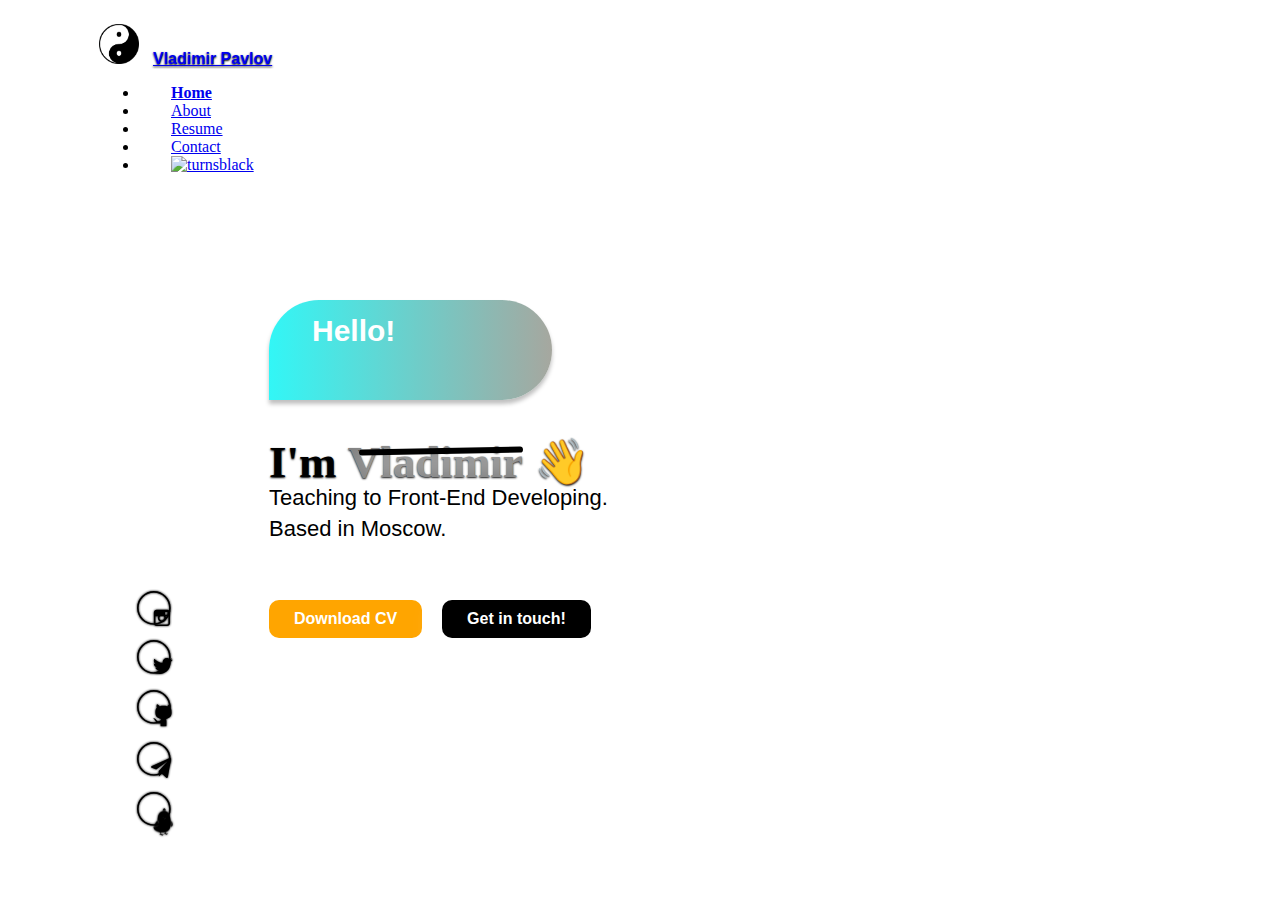
==== index.html @ 1256e6d9 "Add files via upload" ====
<!DOCTYPE html>
<html lang="en">
  <head>
    <meta charset="UTF-8" />
    <meta http-equiv="X-UA-Compatible" content="IE=edge" />
    <meta name="viewport" content="width=device-width, initial-scale=1.0" />
    <title>Vladimir Pavlov</title>
    <meta name="description" content="Resume Website Vladimir Pavlov" />
    <link
      href="https://cdn.jsdelivr.net/npm/bootstrap@5.2.0-beta1/dist/css/bootstrap.min.css"
      rel="stylesheet"
      integrity="sha384-0evHe/X+R7YkIZDRvuzKMRqM+OrBnVFBL6DOitfPri4tjfHxaWutUpFmBp4vmVor"
      crossorigin="anonymous"
    />
    <script
      src="https://cdn.jsdelivr.net/npm/bootstrap@5.2.0-beta1/dist/js/bootstrap.bundle.min.js"
      integrity="sha384-pprn3073KE6tl6bjs2QrFaJGz5/SUsLqktiwsUTF55Jfv3qYSDhgCecCxMW52nD2"
      crossorigin="anonymous"
    ></script>
    <link rel="stylesheet" href="style.css" />
    <style>
     
    </style>
    <link rel="apple-touch-icon" sizes="180x180" href="favicon_io/apple-touch-icon.png">
<link rel="icon" type="image/png" sizes="32x32" href="favicon_io/favicon-32x32.png">
<link rel="icon" type="image/png" sizes="16x16" href="favicon_io/favicon-16x16.png">
<link rel="manifest" href="/site.webmanifest">
  </head>
  <body>
    <header class="header">
      <nav class="navbar navbar-expand-lg">
        <div class="container-fluid">
          <a href=""><img class="vpimg" src="pngwing.com.png" alt="VP" width="40px" height="40px" /></a>
          
          <a class="navbar-brand" href="#"><span class="vpteXx">Vladimir Pavlov</span></a>

          <div
            class="collapse navbar-collapse d-flex justify-content-end"
            id="navbarNav"
          >
            <ul class="navbar-nav">
              <li class="nav-item">
                <a class="nav-link active" aria-current="page" href="index.html">Home</a>
              </li>
              <li class="nav-item">
                <a class="nav-link" href="about.html">About</a>
              </li>
              <li class="nav-item">
                <a class="nav-link" href="#">Resume</a>
              </li>
              <li class="nav-item">
                <a class="nav-link" href="#">Contact</a>
              </li>
              <li class="nav-item">
                <a class="nav-link" href="#"
                  ><img
                    src="Moon.svg"
                    alt="turnsblack"
                    width="20px"
                    height="20px"
                /></a>
              </li>
            </ul>
          </div>
        </div>
      </nav>
    </header>
    <div class="hightlight">
      <div class="hello"><b>Hello!</b></div>
    </div>
    <div class="about">
      <p>
        <b>I'm</b> <span class="mir"><b>Vladimir</b></span
        ><span id="lol"></span> 👋
      </p>
    </div>
    <div class="about_1">
      <p>Teaching to Front-End Developing.<br />Based in Moscow.</p>
    </div>
    <div class="buttons">
      <a href="https://vk.com/nxtyo"
        ><button class="button"><b>Download CV</b></button></a
      >
      <a href="https://vk.com/nxtyo"
        ><button class="button_1"><b>Get in touch!</b></button></a
      >
    </div>
    <div class="socials">
      <div class="eclipse_1"><img src="Facebook Eclipse.svg" alt=""> </div>
      <div class="eclipse_2"><img src="Facebook Eclipse.svg" alt=""> </div>
      <div class="eclipse_3"><img src="Facebook Eclipse.svg" alt=""> </div>
      <div class="eclipse_4"><img src="Facebook Eclipse.svg" alt=""> </div>
      <div class="eclipse_5"><img src="Facebook Eclipse.svg" alt=""> </div>
      
      <ul class="ul">
      <li  class="soc">       
        <a href=""><img src="Instagram Black.svg" alt="inst" /></a>
      </li>
      <li class="soc"><a href=""><img src="Twitter Bird Black.svg" alt="Twitter" /></a></li>
      <li class="soc"><a href=""><img src="GitHub Black.svg" alt="GitHub" /></a></li>
      <li class="soc sc"><a href=""><img src="Telegram Black.svg" alt="Telegram" /></a></li>
      <li class="soc"><a href=""><img src="Koo Black.svg" alt="Koo" /></a></li>
      
      
    </div>
    <div class="photo">
      <img src="kek.png" alt="">

    </div>
<div class="mail">

  <span class="lol1"></span>
  <span class="textmail"><b>proiqiz@gmail.com</b></span>
</div>
  </body>
</html>
---- style.css ----
.navbar-brand {
  font-weight: 900;
  font-family: "Segoe UI", Tahoma, Geneva, Verdana, sans-serif;
}
.nav-item {
  padding-left: 2em;
}
.header {
  padding: 1em;
}
.active {
  font-weight: bold;
}
.hello {
  display: flex;
  flex-direction: row;
  align-items: flex-start;
  padding: 14px 43px;
  gap: 10px;

  position: absolute;
  width: 197px;
  height: 72px;
  left: 269px;
  top: 300px;

  background: linear-gradient(90deg, #32f6f6 0%, #a6a79f 100%);
  box-shadow: 0px 4px 4px rgba(0, 0, 0, 0.25);
  border-radius: 50px 50px 50px 0px;
  font-size: 30px;
  font-family: "Segoe UI", Tahoma, Geneva, Verdana, sans-serif;
  color: white;
}
.about {
  font-size: 45px;
  text-shadow: 0px 1px 2px black;
  position: absolute;
  display: flex;
  left: 269px;
  top: 390px;
  gap: 10px;
}
.mir {
  color: grey;
  text-shadow: black;
}
.about_1 {
  position: absolute;
  display: flex;
  left: 269px;
  top: 460px;
  gap: 10px;
  line-height: 31px;
  font-size: 22px;
  font-family: Verdana, Geneva, Tahoma, sans-serif;
}
.buttons {
  position: absolute;
  display: flex;
  left: 269px;
  top: 600px;
  gap: 20px;
}
.button {
  background-color: orange; /* Green */
  border: none;
  color: white;
  padding: 10px 25px;
  text-align: center;
  text-decoration: none;
  display: inline-block;
  font-size: 16px;
  border-radius: 10px;
  box-shadow: 0px 10px 25px;
}
.button_1 {
  background-color: black; /* Green */
  border: none;
  color: white;
  padding: 10px 25px;
  text-align: center;
  text-decoration: none;
  display: inline-block;
  font-size: 16px;
  border-radius: 10px;
  box-shadow: 0px 10px 25px;
}
#lol {
  background-color: black; /* Green */
  border: none;
  color: white;
  padding: 3px 82px;
  text-align: center;
  text-decoration: none;
  display: inline-block;
  font-size: 16px;
  border-radius: 10px;
  box-shadow: 0px 10px 25px;
  position: absolute;
  left: 90px;
  top: 58px;
  transform: rotate(-1deg);
}
.ul {
  list-style-type: none;
}
.socials {
  position: absolute;
  left: 100px;
  top: 580px;
  z-index: 999;
}
.soc {
  padding: 13px;
  filter: drop-shadow(0px 0px 1px black);
}
.eclipse_1 {
  position: absolute;
  left: 37px;
  top: 11px;
  filter: drop-shadow(0px 0px 1px black);
}
.eclipse_2 {
  position: absolute;
  left: 37px;
  top: 60px;
  filter: drop-shadow(0px 0px 1px black);
}
.eclipse_3 {
  position: absolute;
  left: 37px;
  top: 110px;
  filter: drop-shadow(0px 0px 1px black);
}
.eclipse_4 {
  position: absolute;
  left: 37px;
  top: 162px;
  filter: drop-shadow(0px 0px 1px black);
}
.eclipse_5 {
  position: absolute;
  left: 37px;
  top: 212px;
  filter: drop-shadow(0px 0px 1px black);
}
.sc {
  position: relative;
  right: 2px;
  filter: drop-shadow(0px 0px 1px black);
}
.mail {
  position: absolute;
  left: 1700px;
  top: 750px;
  transform: rotate(-90deg);
  font-family: "Segoe UI", Tahoma, Geneva, Verdana, sans-serif;
}

.lol1 {
  background-color: black; /* Green */
  border: none;
  color: white;
  padding: 3px 9px;
  text-align: center;
  text-decoration: none;
  display: inline-block;
  font-size: 16px;
  box-shadow: 0px 10px 25px;
  transform: rotate(90deg);
  position: relative;
  right: 10px;
}
.vpteXx {
  text-shadow: 0px 1px 2px black;
  padding-left: 10px;
}
.container-fluid {
  padding-left: 75px;
}
.photo {
  position: absolute;
  right: 300px;
  top: 150px;
}
.vector1 {
  position: absolute;
  top: 120px;
  z-index: 2;
}
.rectangle {
  position: absolute;
  top: -10px;
  z-index: 521;
}
.vector4 {
  position: absolute;
  top: 580px;
  left: 400px;
}
.vector5 {
  position: absolute;
  top: 500px;
  left: 1200px;
}
.vector3 {
  position: absolute;
  top: 80px;
  left: 1554px;
}
.aboutme {
  position: absolute;
  left: 530px;
  top: 150px;
  font-family: "Segoe UI", Tahoma, Geneva, Verdana, sans-serif;
  font-weight: 700;
}
.hr {
  size: 100px;
}
.textabout {
  font-size: 16px;
  font-family: "Segoe UI", Tahoma, Geneva, Verdana, sans-serif;
  text-align: left;
  line-height: 24px;
  font-weight: 300;
}
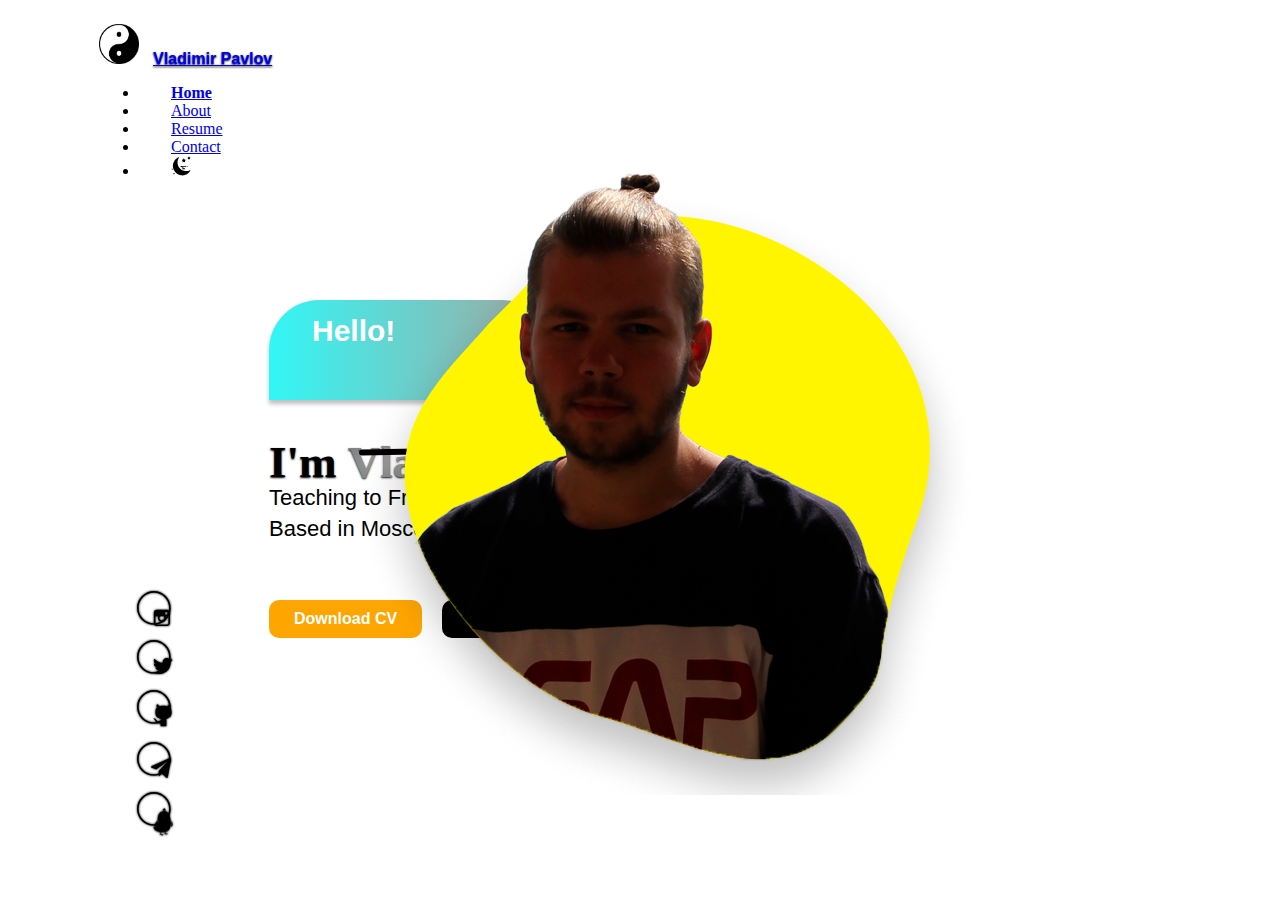
==== commit 49ea7778: "Add files via upload" ====
--- a/index.html
+++ b/index.html
@@ -21,10 +21,10 @@
     <style>
      
     </style>
-    <link rel="apple-touch-icon" sizes="180x180" href="favicon_io/apple-touch-icon.png">
-<link rel="icon" type="image/png" sizes="32x32" href="favicon_io/favicon-32x32.png">
-<link rel="icon" type="image/png" sizes="16x16" href="favicon_io/favicon-16x16.png">
-<link rel="manifest" href="/site.webmanifest">
+    <link rel="apple-touch-icon" sizes="180x180" href="apple-touch-icon.png">
+<link rel="icon" type="image/png" sizes="32x32" href="favicon-32x32.png">
+<link rel="icon" type="image/png" sizes="16x16" href="favicon-16x16.png">
+<link rel="manifest" href="site.webmanifest">
   </head>
   <body>
     <header class="header">
